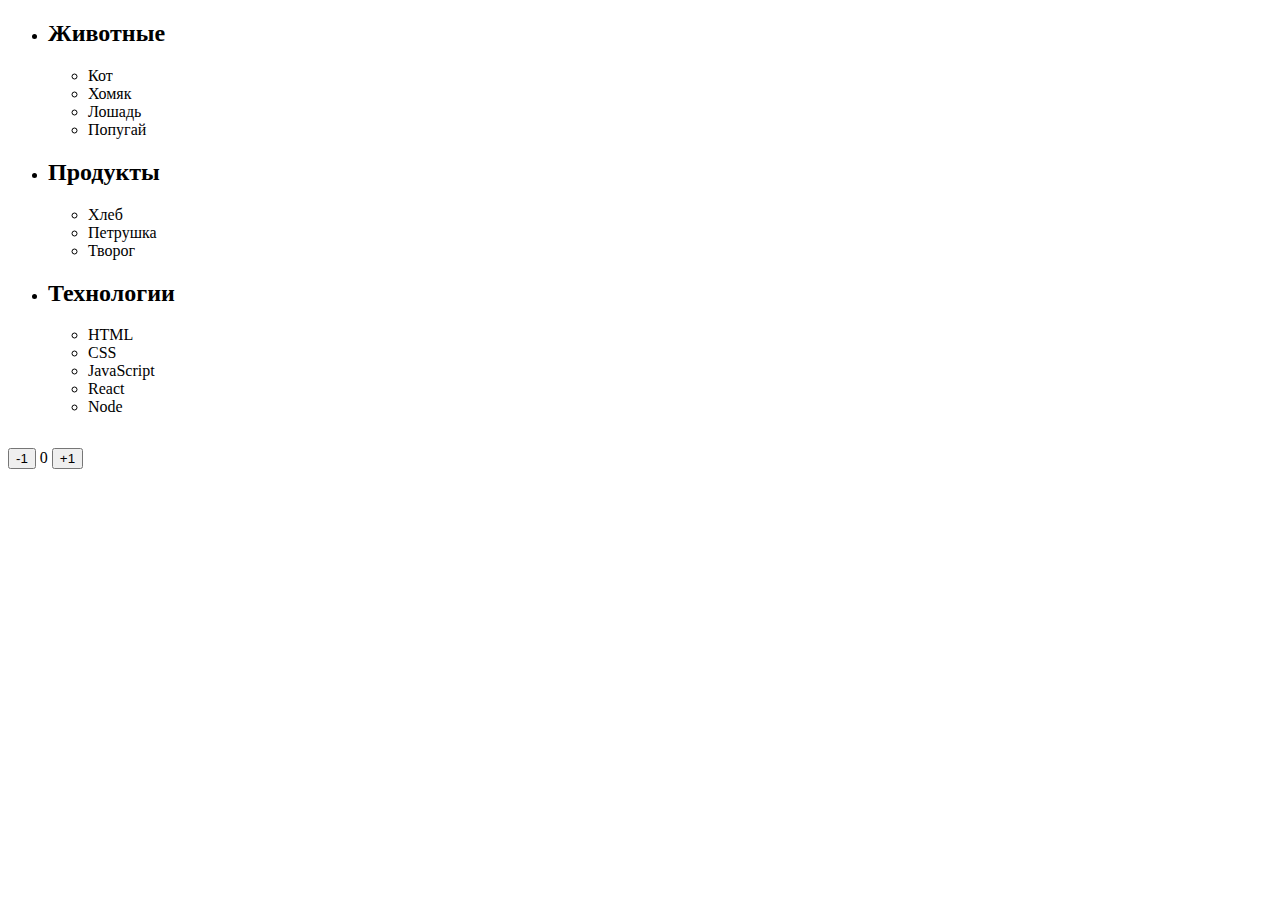
==== hw-07/index.html @ 0a956d2e "ad a few hw-07" ====
<!DOCTYPE html>
<html lang="en">
  <head>
    <meta charset="UTF-8" />
    <meta name="viewport" content="width=device-width, initial-scale=1.0" />
    <link rel="stylesheet" href="./css/styles.css" />
    <title>Document</title>
  </head>

  <body>
    <ul id="categories">
      <li class="item">
        <h2>Животные</h2>

        <ul>
          <li>Кот</li>
          <li>Хомяк</li>
          <li>Лошадь</li>
          <li>Попугай</li>
        </ul>
      </li>
      <li class="item">
        <h2>Продукты</h2>

        <ul>
          <li>Хлеб</li>
          <li>Петрушка</li>
          <li>Творог</li>
        </ul>
      </li>
      <li class="item">
        <h2>Технологии</h2>

        <ul>
          <li>HTML</li>
          <li>CSS</li>
          <li>JavaScript</li>
          <li>React</li>
          <li>Node</li>
        </ul>
      </li>
    </ul>

    <ul id="ingredients"></ul>
    <ul id="gallery"></ul>

    <div id="counter">
      <button type="button" data-action="decrement">-1</button>
      <span id="value">0</span>
      <button type="button" data-action="increment">+1</button>
    </div>

    <script src="./js/script.js" type="module"></script>
  </body>
</html>
---- hw-07/css/styles.css ----
* {
    box-sizing: border-box;

}

img {
    max-width: 100%;
    height: auto;
    display: block;
}

#gallery {
    display: flex;
    justify-content: space-between;
    list-style: none;
}

@keyframes spaceX {
    0% {

        transform: skew(30deg) translate(-800px, 800px);
    }

    50% {
        transform: rotate(0.5turn) translate(-200px, 300px)
    }

    80% {
        transform: skew(0deg) rotate(0.9turn)
    }

    100% {
        transform: translate(0)
    }
}

.list__item {
    animation: spaceX linear 2s;
    border: 10px solid;
}
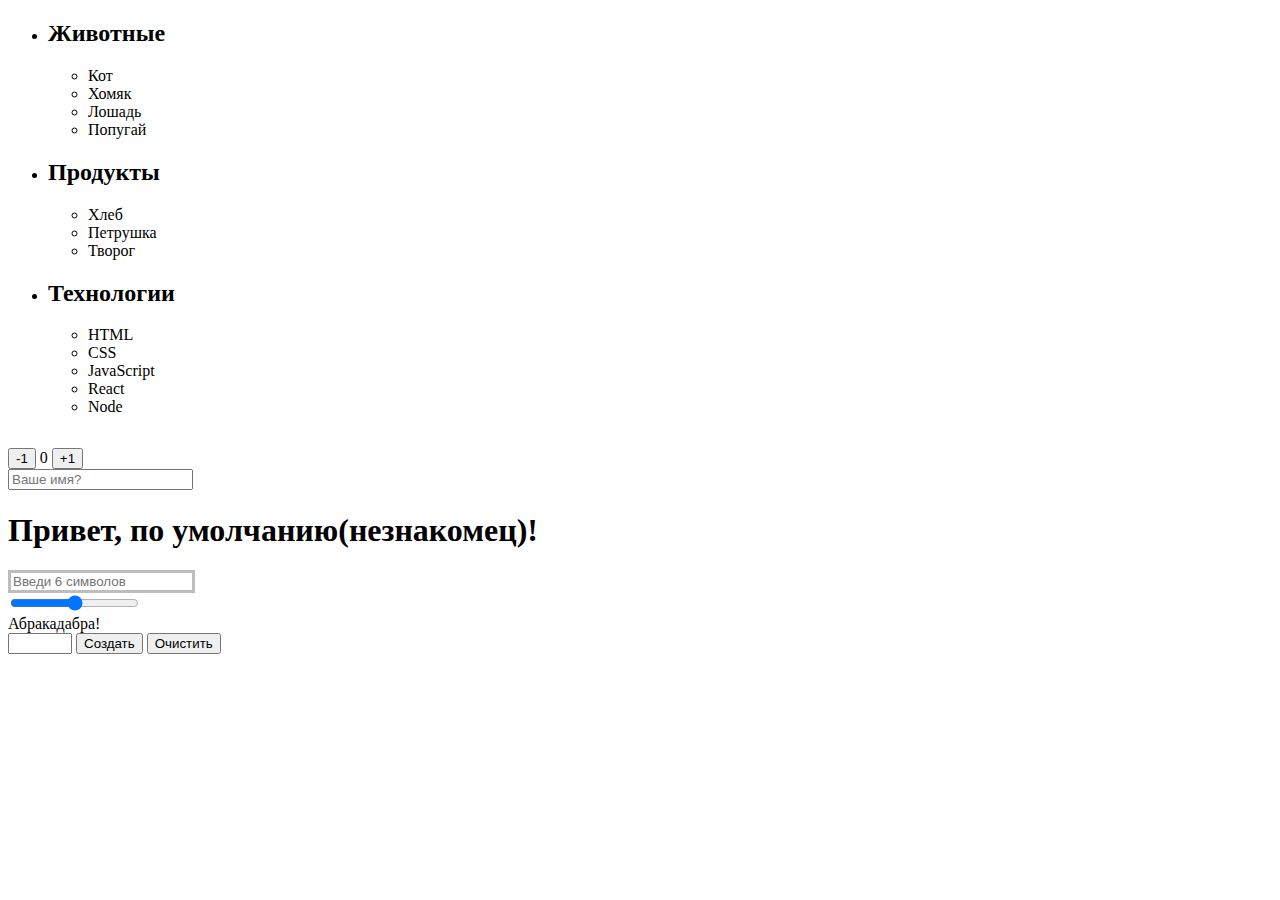
==== commit 5bc0971e: "add hw-08-with 8task" ====
--- a/hw-07/index.html
+++ b/hw-07/index.html
@@ -1,55 +1,76 @@
 <!DOCTYPE html>
 <html lang="en">
-  <head>
-    <meta charset="UTF-8" />
-    <meta name="viewport" content="width=device-width, initial-scale=1.0" />
-    <link rel="stylesheet" href="./css/styles.css" />
-    <title>Document</title>
-  </head>
 
-  <body>
-    <ul id="categories">
-      <li class="item">
-        <h2>Животные</h2>
+<head>
+  <meta charset="UTF-8" />
+  <meta name="viewport" content="width=device-width, initial-scale=1.0" />
+  <link rel="stylesheet" href="./css/styles.css" />
+  <title>Document</title>
+</head>
 
-        <ul>
-          <li>Кот</li>
-          <li>Хомяк</li>
-          <li>Лошадь</li>
-          <li>Попугай</li>
-        </ul>
-      </li>
-      <li class="item">
-        <h2>Продукты</h2>
+<body>
+  <ul id="categories">
+    <li class="item">
+      <h2>Животные</h2>
 
-        <ul>
-          <li>Хлеб</li>
-          <li>Петрушка</li>
-          <li>Творог</li>
-        </ul>
-      </li>
-      <li class="item">
-        <h2>Технологии</h2>
+      <ul>
+        <li>Кот</li>
+        <li>Хомяк</li>
+        <li>Лошадь</li>
+        <li>Попугай</li>
+      </ul>
+    </li>
+    <li class="item">
+      <h2>Продукты</h2>
 
-        <ul>
-          <li>HTML</li>
-          <li>CSS</li>
-          <li>JavaScript</li>
-          <li>React</li>
-          <li>Node</li>
-        </ul>
-      </li>
-    </ul>
+      <ul>
+        <li>Хлеб</li>
+        <li>Петрушка</li>
+        <li>Творог</li>
+      </ul>
+    </li>
+    <li class="item">
+      <h2>Технологии</h2>
 
-    <ul id="ingredients"></ul>
-    <ul id="gallery"></ul>
+      <ul>
+        <li>HTML</li>
+        <li>CSS</li>
+        <li>JavaScript</li>
+        <li>React</li>
+        <li>Node</li>
+      </ul>
+    </li>
+  </ul>
 
-    <div id="counter">
-      <button type="button" data-action="decrement">-1</button>
-      <span id="value">0</span>
-      <button type="button" data-action="increment">+1</button>
-    </div>
+  <ul id="ingredients"></ul>
+  <ul id="gallery"></ul>
 
-    <script src="./js/script.js" type="module"></script>
-  </body>
-</html>
+  <div id="counter">
+    <button type="button" data-action="decrement">-1</button>
+    <span id="value">0</span>
+    <button type="button" data-action="increment">+1</button>
+  </div>
+
+  <input type="text" placeholder="Ваше имя?" id="name-input" />
+  <h1>Привет, <span id="name-output">по умолчанию(незнакомец)</span>!</h1>
+
+
+  <input type="text" id="validation-input" data-length="6" placeholder="Введи 6 символов" />
+  <br>
+
+  <input id="font-size-control" type="range" />
+  <br />
+  <span id="text">Абракадабра!</span>
+
+  <div id="controls">
+    <input type="number" min="0" max="100" step="1" />
+    <button type="button" data-action="render">Создать</button>
+    <button type="button" data-action="destroy">Очистить</button>
+  </div>
+
+  <div id="boxes"></div>
+
+  <script src="./js/script.js" type="module"></script>
+</body>
+
+</html>--- a/hw-07/css/styles.css
+++ b/hw-07/css/styles.css
@@ -37,4 +37,17 @@
 .list__item {
     animation: spaceX linear 2s;
     border: 10px solid;
+}
+
+
+#validation-input {
+    border: 3px solid #bdbdbd;
+}
+
+#validation-input.valid {
+    border-color: #4caf50;
+}
+
+#validation-input.invalid {
+    border-color: #f44336;
 }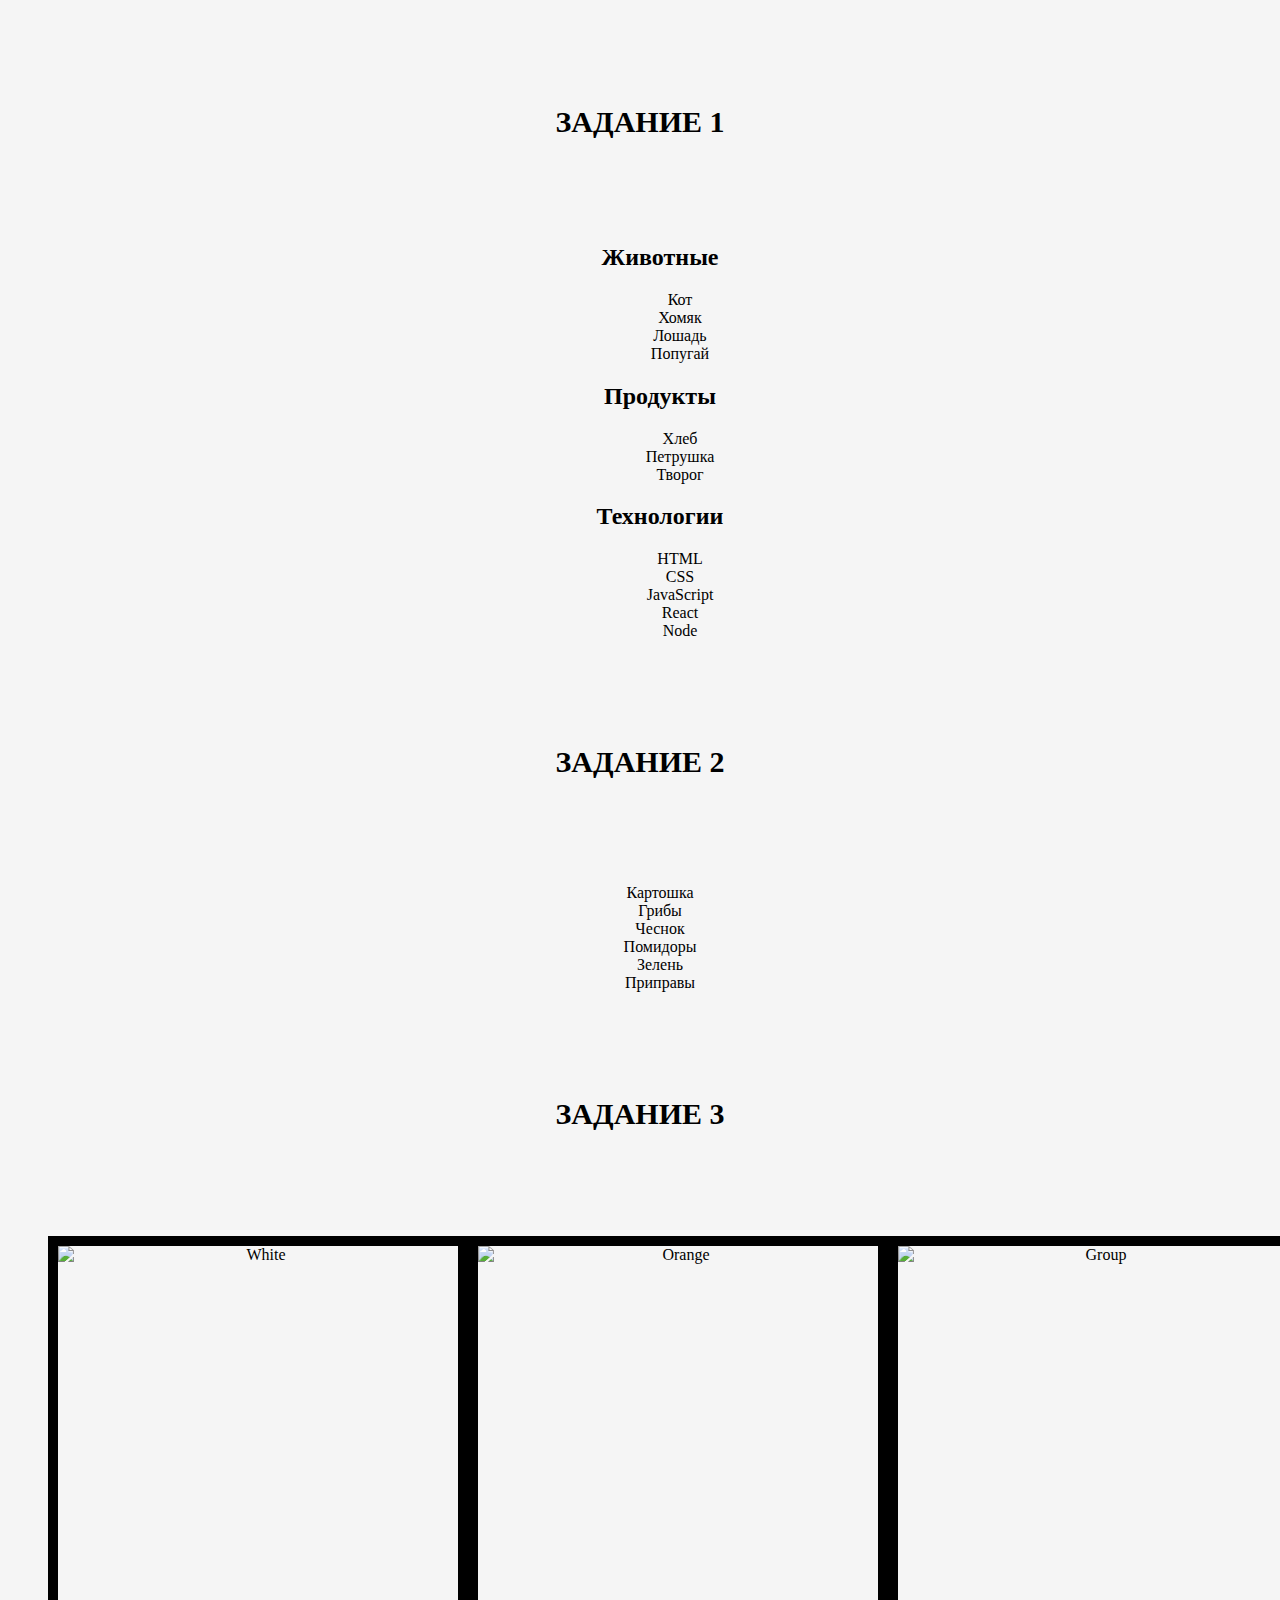
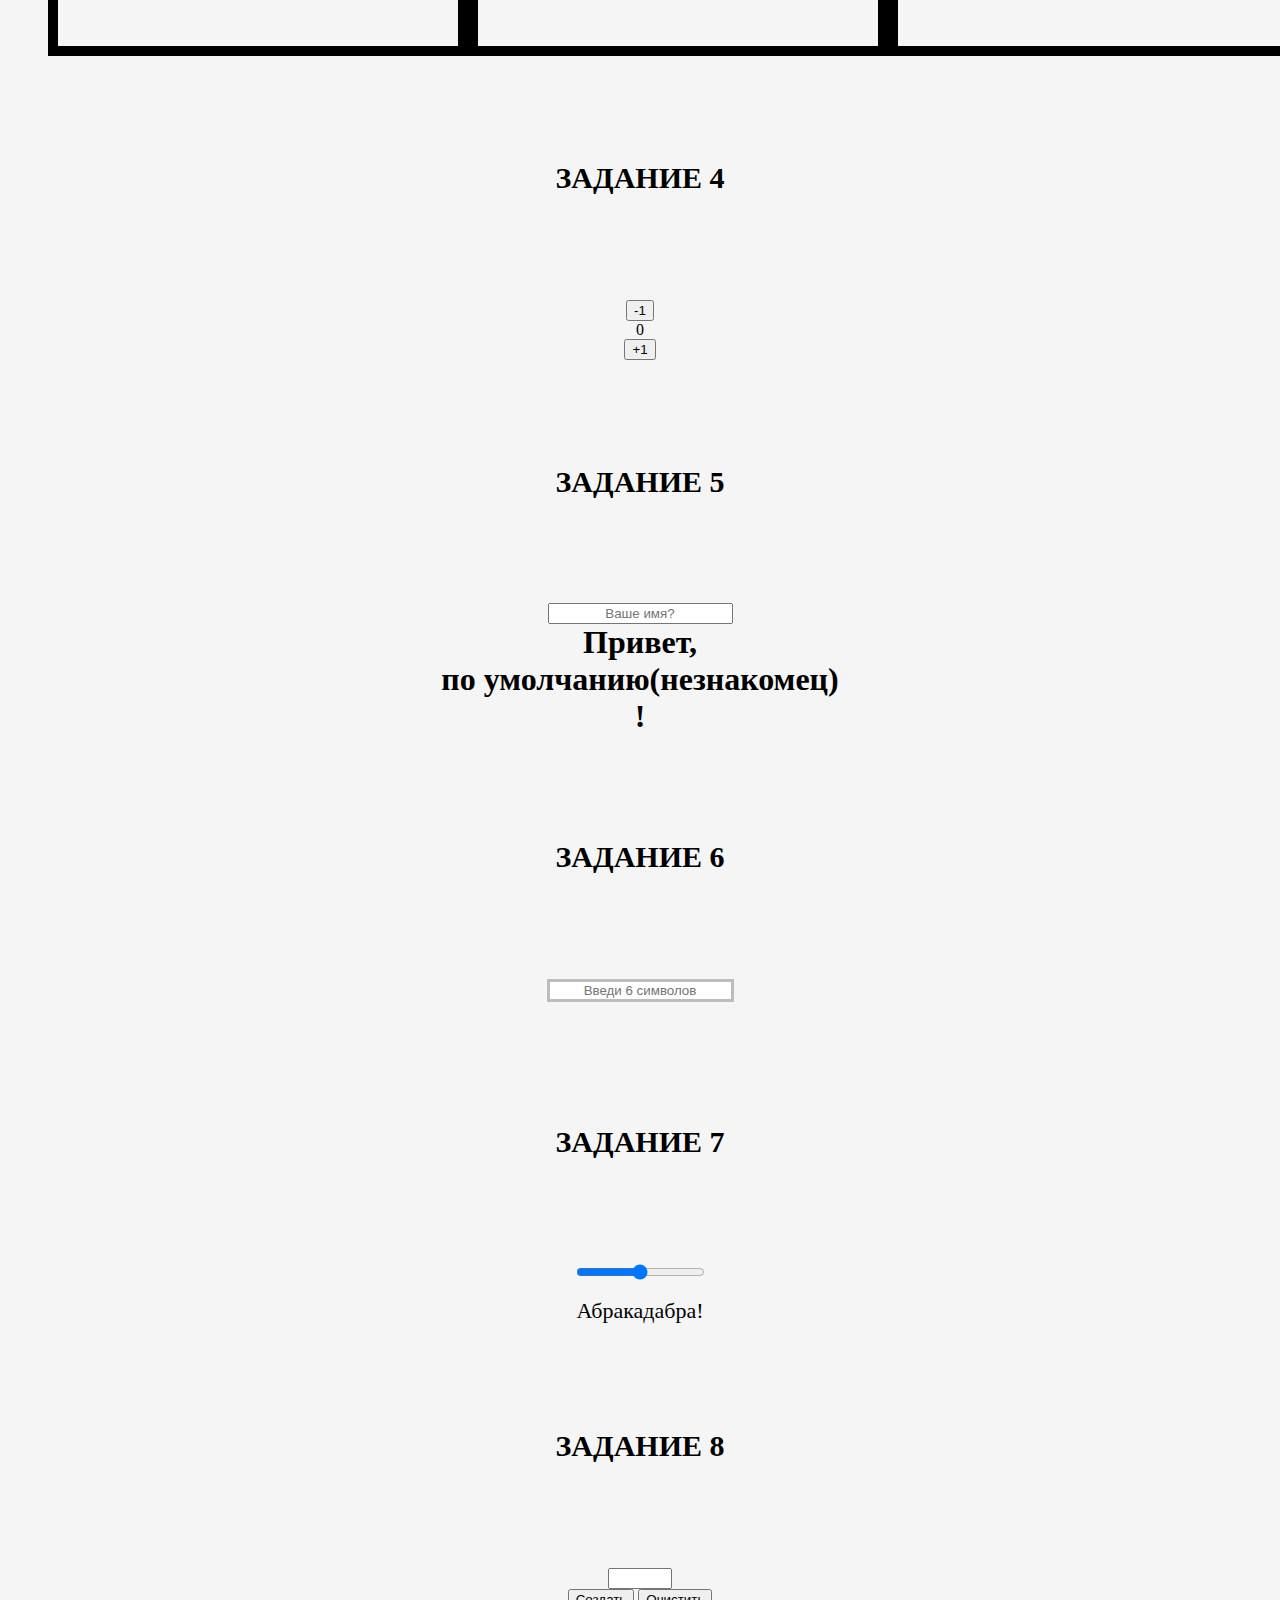
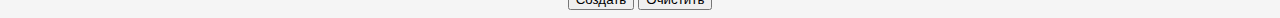
==== commit 0138fac9: "add some stlyes" ====
--- a/hw-07/index.html
+++ b/hw-07/index.html
@@ -9,6 +9,7 @@
 </head>
 
 <body>
+  <h2 class="title-task">Задание 1</h2>
   <ul id="categories">
     <li class="item">
       <h2>Животные</h2>
@@ -41,27 +42,28 @@
       </ul>
     </li>
   </ul>
-
+  <h2 class="title-task">Задание 2</h2>
   <ul id="ingredients"></ul>
+  <h2 class="title-task">Задание 3</h2>
   <ul id="gallery"></ul>
-
+  <h2 class="title-task">Задание 4</h2>
   <div id="counter">
     <button type="button" data-action="decrement">-1</button>
     <span id="value">0</span>
     <button type="button" data-action="increment">+1</button>
   </div>
-
+  <h2 class="title-task">Задание 5</h2>
   <input type="text" placeholder="Ваше имя?" id="name-input" />
   <h1>Привет, <span id="name-output">по умолчанию(незнакомец)</span>!</h1>
 
-
+  <h2 class="title-task">Задание 6</h2>
   <input type="text" id="validation-input" data-length="6" placeholder="Введи 6 символов" />
   <br>
-
+  <h2 class="title-task">Задание 7</h2>
   <input id="font-size-control" type="range" />
   <br />
   <span id="text">Абракадабра!</span>
-
+  <h2 class="title-task">Задание 8</h2>
   <div id="controls">
     <input type="number" min="0" max="100" step="1" />
     <button type="button" data-action="render">Создать</button>
--- a/hw-07/css/styles.css
+++ b/hw-07/css/styles.css
@@ -1,6 +1,10 @@
 * {
     box-sizing: border-box;
+    list-style: none;
+}
 
+body {
+    background-color: whitesmoke;
 }
 
 img {
@@ -50,4 +54,22 @@
 
 #validation-input.invalid {
     border-color: #f44336;
+}
+
+.title-task {
+    text-transform: uppercase;
+    font-size: 30px;
+    text-align: center;
+    padding: 80px 0;
+}
+
+.title-task+div,
+ul,
+input,
+h1,
+span {
+
+    margin: 0 auto;
+    display: block;
+    text-align: center;
 }